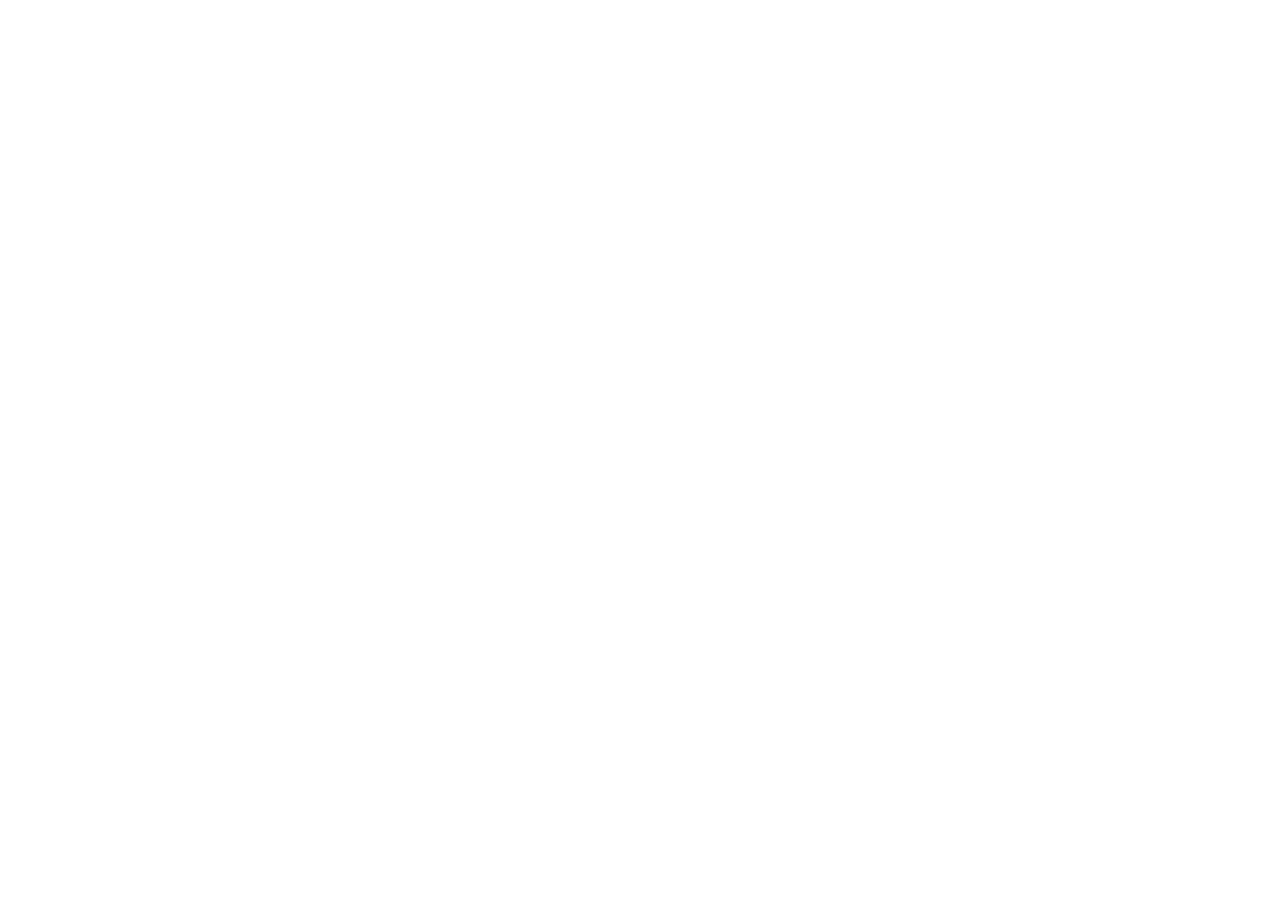
==== lesson_2/index.html @ 3a60c8a6 "урок 2" ====
<!DOCTYPE html>
<html lang="en">
<head>
  <meta charset="UTF-8">
  <meta name="viewport" content="width=device-width, initial-scale=1.0">
  <meta http-equiv="X-UA-Compatible" content="ie=edge">
  <title>Document</title>
</head>
<body>
  

  <script src="js/script.js"></script>
</body>
</html>
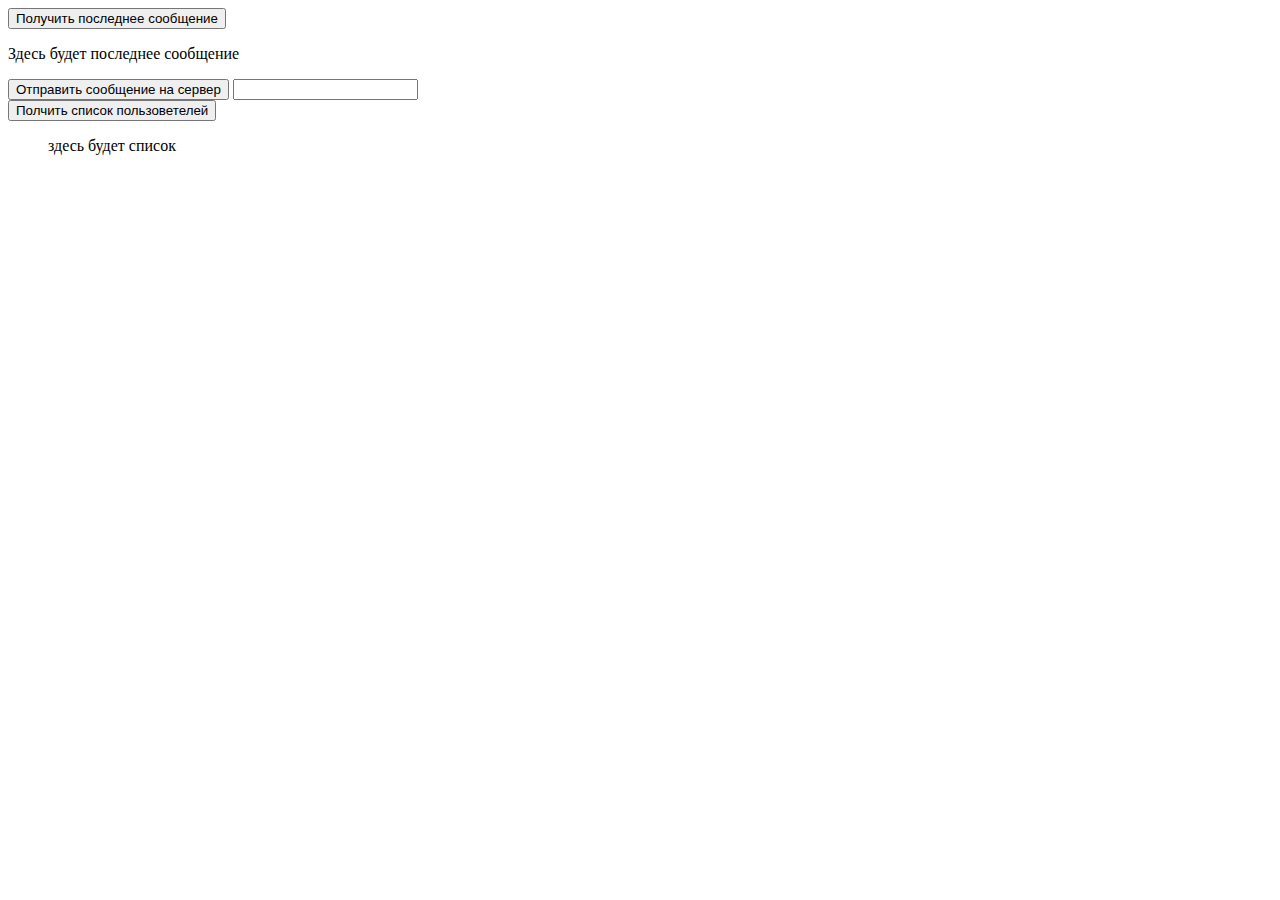
==== commit 66a37bca: "2" ====
--- a/lesson_2/index.html
+++ b/lesson_2/index.html
@@ -1,14 +1,30 @@
 <!DOCTYPE html>
-<html lang="en">
+<html lang="ru">
 <head>
   <meta charset="UTF-8">
   <meta name="viewport" content="width=device-width, initial-scale=1.0">
   <meta http-equiv="X-UA-Compatible" content="ie=edge">
-  <title>Document</title>
+  <title>Js_2 || Lesson_2</title>
+
+  <link rel="stylesheet" href="https://stackpath.bootstrapcdn.com/bootstrap/4.1.3/css/bootstrap.min.css" integrity="sha384-MCw98/SFnGE8fJT3GXwEOngsV7Zt27NXFoaoApmYm81iuXoPkFOJwJ8ERdknLPMO" crossorigin="anonymous">
 </head>
-<body>
-  
+<body class="m-1">
+  <section>
+    <button id="btn_lastMessage" class="btn btn-success" type="submit">Получить последнее сообщение</button>
+    <p id="lastMessage">Здесь будет последнее сообщение</p>
+  </section>
 
+  <section>
+    <button id="btn_sendMessage" class="btn">Отправить сообщение на сервер</button>
+    <input id="sendMes" class="ml-3 w-50" type="text" value="">
+  </section>
+
+  <section class="mt-3">
+    <button id="btn_getUsers" class="btn">Полчить список пользоветелей</button>
+    <ul id="list" class="mt-2">
+      здесь будет список
+    </ul>
+  </section>
   <script src="js/script.js"></script>
 </body>
 </html>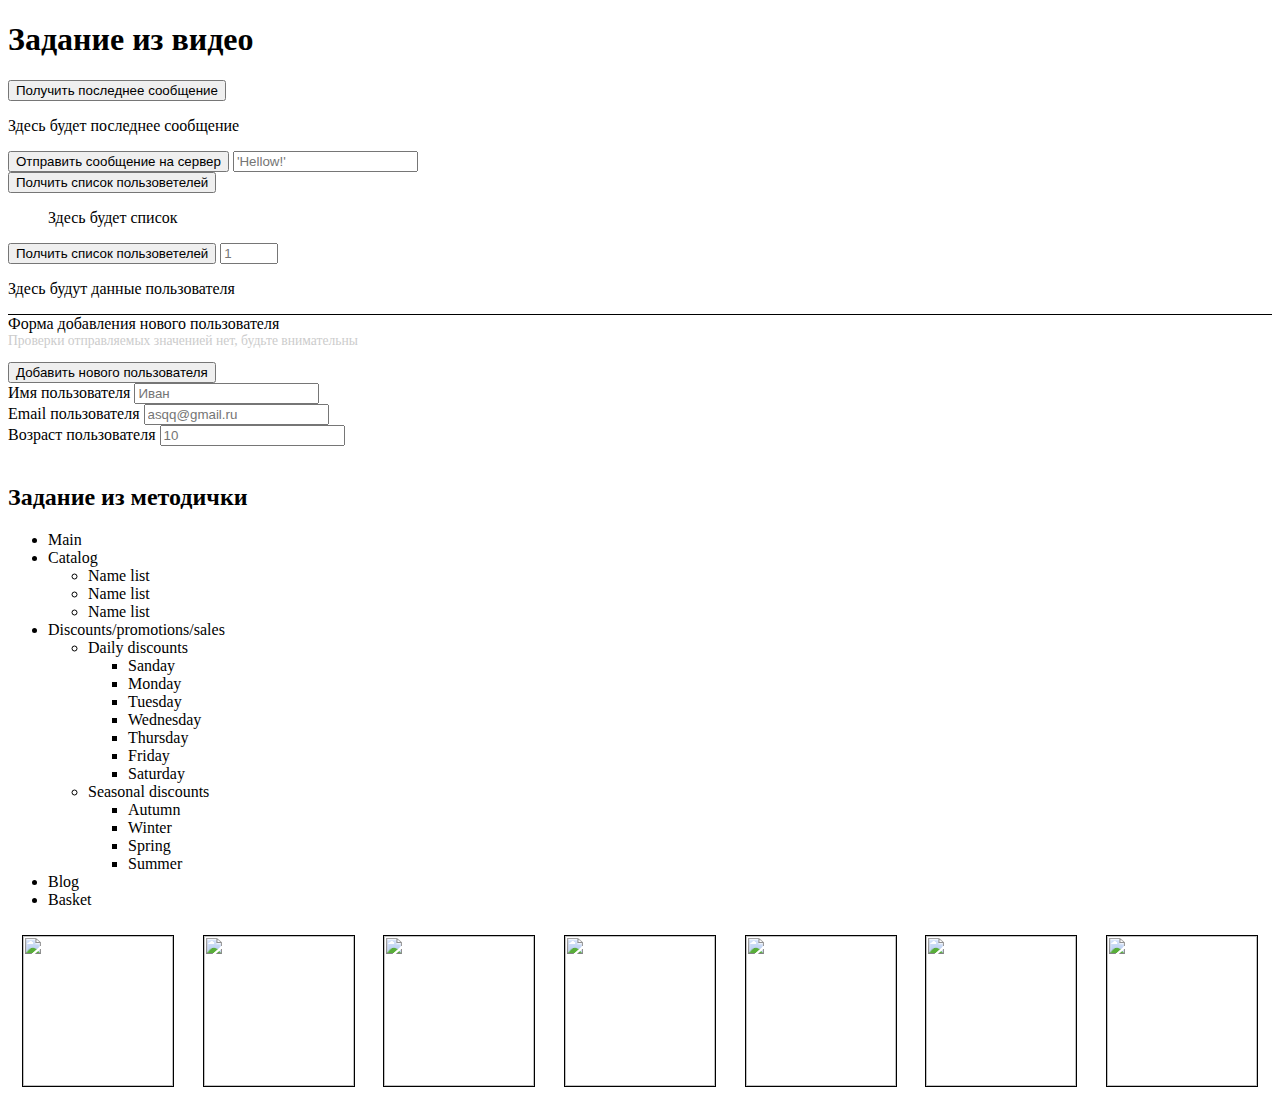
==== commit 2bf78db5: "last_commit" ====
--- a/lesson_2/index.html
+++ b/lesson_2/index.html
@@ -1,30 +1,87 @@
 <!DOCTYPE html>
 <html lang="ru">
+
 <head>
   <meta charset="UTF-8">
   <meta name="viewport" content="width=device-width, initial-scale=1.0">
   <meta http-equiv="X-UA-Compatible" content="ie=edge">
   <title>Js_2 || Lesson_2</title>
 
-  <link rel="stylesheet" href="https://stackpath.bootstrapcdn.com/bootstrap/4.1.3/css/bootstrap.min.css" integrity="sha384-MCw98/SFnGE8fJT3GXwEOngsV7Zt27NXFoaoApmYm81iuXoPkFOJwJ8ERdknLPMO" crossorigin="anonymous">
+  <link rel="stylesheet" href="https://stackpath.bootstrapcdn.com/bootstrap/4.1.3/css/bootstrap.min.css" integrity="sha384-MCw98/SFnGE8fJT3GXwEOngsV7Zt27NXFoaoApmYm81iuXoPkFOJwJ8ERdknLPMO"
+    crossorigin="anonymous">
+
+  <style>
+    #galery {
+      display: flex;
+      flex-wrap: wrap;
+      justify-content: space-around;
+    }
+    #galery > a {
+      display: block;
+      margin: 10px;
+      border: 1px solid #000;
+      width: 150px;
+      height: 150px;
+      overflow: hidden;
+    }
+    #galery > a > img {
+      width: 100%;
+      height: 100%;
+    }
+  </style>
 </head>
+
 <body class="m-1">
+  <h1 class="border-bottom">Задание из видео</h1>
   <section>
     <button id="btn_lastMessage" class="btn btn-success" type="submit">Получить последнее сообщение</button>
     <p id="lastMessage">Здесь будет последнее сообщение</p>
   </section>
 
-  <section>
+  <section class="d-flex">
     <button id="btn_sendMessage" class="btn">Отправить сообщение на сервер</button>
-    <input id="sendMes" class="ml-3 w-50" type="text" value="">
+    <input id="sendMes" class="ml-3 w-50" type="text" value="" placeholder="'Hellow!'">
   </section>
 
   <section class="mt-3">
     <button id="btn_getUsers" class="btn">Полчить список пользоветелей</button>
-    <ul id="list" class="mt-2">
-      здесь будет список
-    </ul>
+    <ul id="list" class="mt-2">Здесь будет список</ul>
   </section>
+
+  <section class="mt-3 d-flex" style="flex-wrap: wrap">
+    <button id="btn_getUserByNum" class="btn">Полчить список пользоветелей</button>
+    <input id="user" class="ml-3" type="text" value="" style="width: 50px;" placeholder="1">
+    <p id="field_user" class="w-100 mt-3">Здесь будут данные пользователя</p>
+  </section>
+  <section class="mt-3" style="flex-wrap: wrap">
+    <p style="margin-bottom: 0; border-top: 1px solid #000;">Форма добавления нового пользователя</p>
+    <p style="margin-top: 0; font-size: .85em; color: #ccc;">Проверки отправляемых значенией нет, будьте внимательны</p>
+    <form action="#" id="addUser_form" method="post" onsubmit="return false;">
+      <div class="container">
+        <div class="row">
+          <div class="col-6">
+            <input id="addUser" type="submit" class="btn btn-success" value="Добавить нового пользователя">
+          </div>
+          <div class="col-6">
+            <label for="name">Имя пользователя</label>
+            <input type="text" id="name" required placeholder="Иван">
+            <br>
+            <label for="email">Email пользователя</label>
+            <input type="text" id="email" required placeholder="asqq@gmail.ru">
+            <br>
+            <label for="age">Возраст пользователя</label>
+            <input type="text" id="age" required placeholder="10">
+          </div>
+        </div>
+      </div>
+    </form>
+  </section>
+<img src="" alt="">
+  <h2 class="border-bottom">Задание из методички</h2>
+  <div id="main-menu" class="main-menu"></div>
+
+  <div class="galery" id="galery"></div>
   <script src="js/script.js"></script>
 </body>
+
 </html>